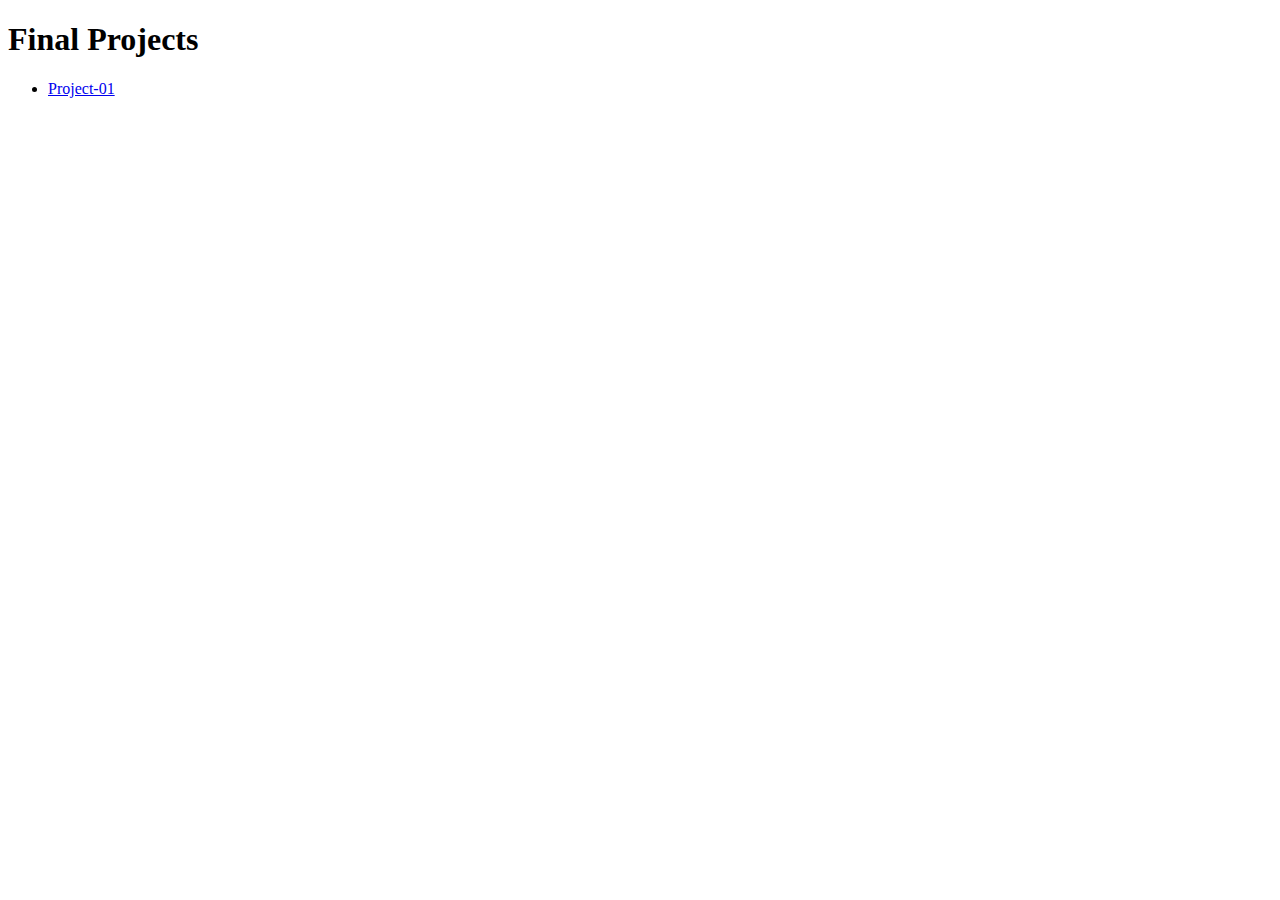
==== index.html @ 78a55afa "add new project" ====
<!DOCTYPE html>
<html lang="en">
<head>
    <meta charset="UTF-8">
    <meta http-equiv="X-UA-Compatible" content="IE=edge">
    <meta name="viewport" content="width=device-width, initial-scale=1.0">
    <title>Document</title>
</head>
<body>
    <h1>Final Projects</h1>
    <ul>
        <li><a href="Project1/index.html">Project-01</a></li>
    </ul>
</body>
</html>
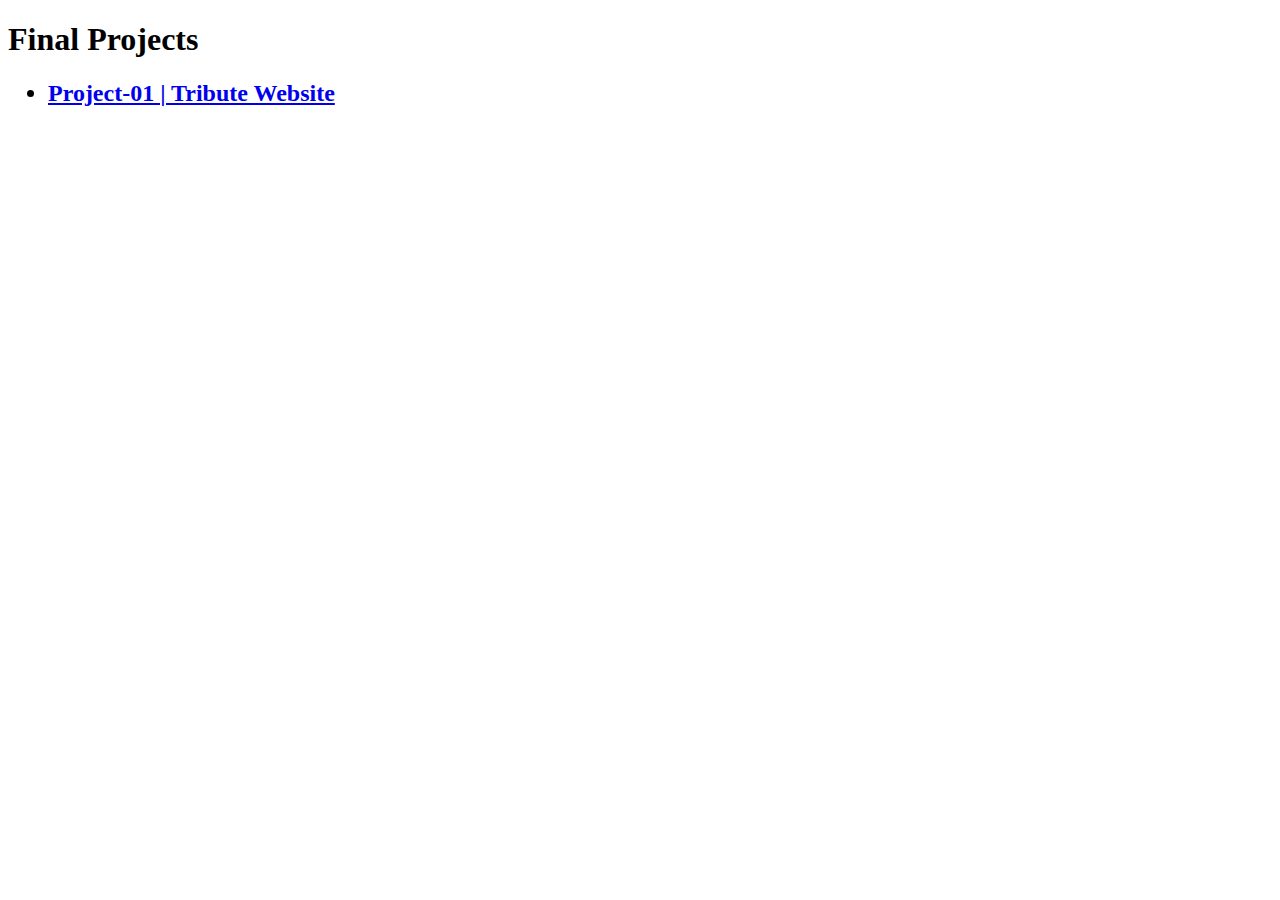
==== commit 90b35e4b: "new chages" ====
--- a/index.html
+++ b/index.html
@@ -9,7 +9,7 @@
 <body>
     <h1>Final Projects</h1>
     <ul>
-        <li><a href="Project1/index.html">Project-01</a></li>
+        <h2><li><a href="Project1/index.html">Project-01 | Tribute Website</a></li></h2>
     </ul>
 </body>
 </html>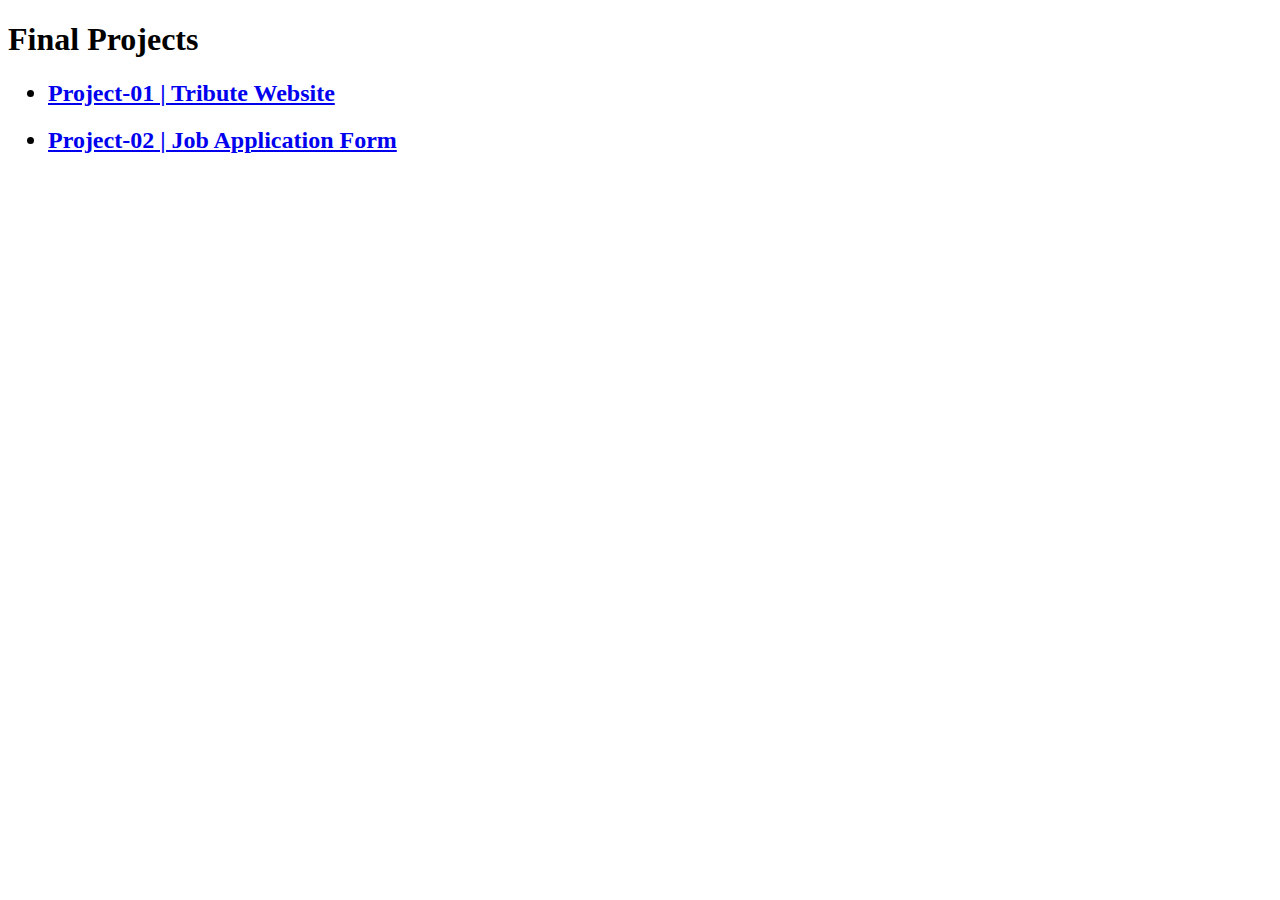
==== commit 59320b7f: "second project" ====
--- a/index.html
+++ b/index.html
@@ -10,6 +10,7 @@
     <h1>Final Projects</h1>
     <ul>
         <h2><li><a href="Project1/index.html">Project-01 | Tribute Website</a></li></h2>
+        <h2><li><a href="Project2/index.html">Project-02 | Job Application Form</a></li></h2>
     </ul>
 </body>
 </html>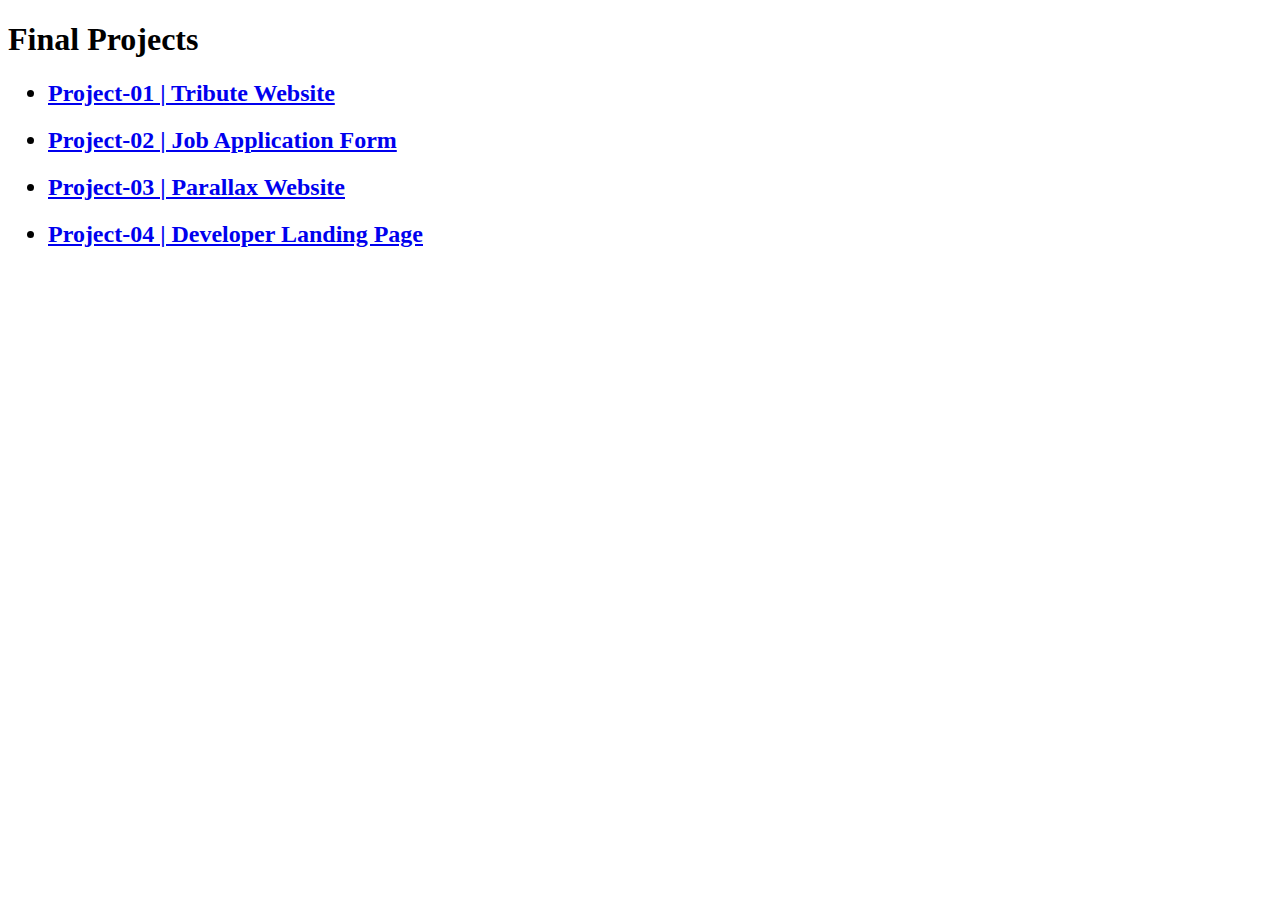
==== commit de03eb3f: "Added new project" ====
--- a/index.html
+++ b/index.html
@@ -11,6 +11,8 @@
     <ul>
         <h2><li><a href="Project1/index.html">Project-01 | Tribute Website</a></li></h2>
         <h2><li><a href="Project2/index.html">Project-02 | Job Application Form</a></li></h2>
+        <h2><li><a href="Project3/index.html">Project-03 | Parallax Website</a></li></h2>
+        <h2><li><a href="Project4/index.html">Project-04 | Developer Landing Page</a></li></h2>
     </ul>
 </body>
 </html>